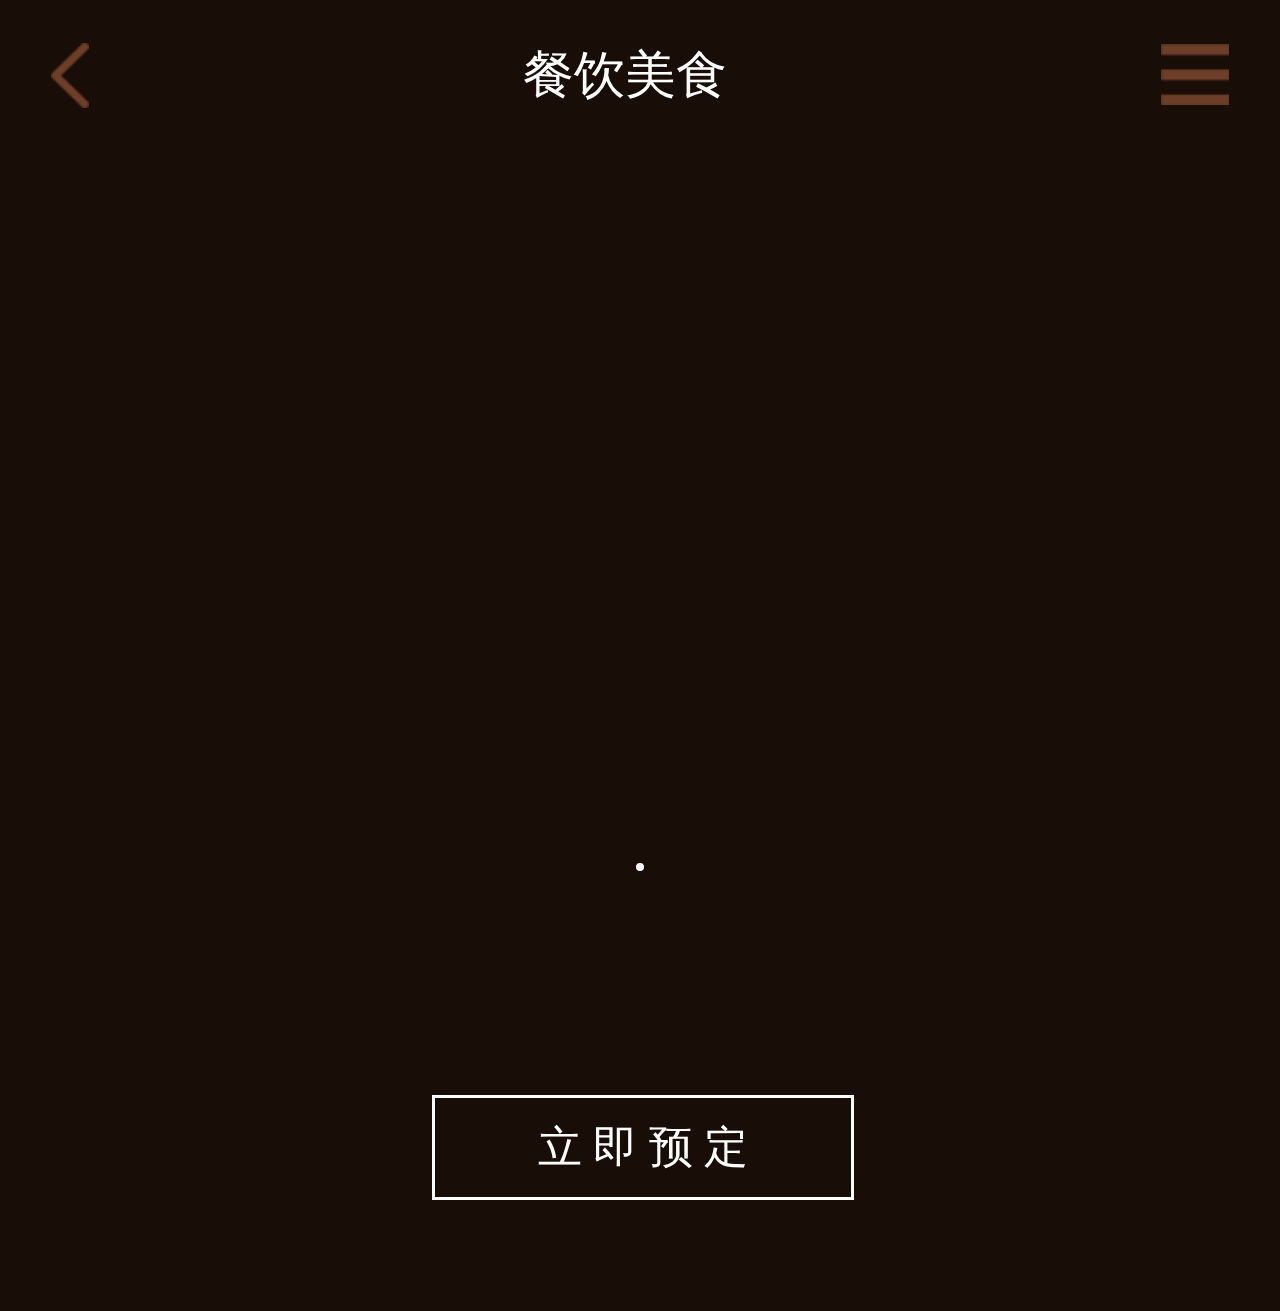
==== template/foodOrder.html @ 0a058b33 "BeiYuan GrandHotel" ====
<!DOCTYPE html>
<html lang="en">
<head>
    <meta charset="UTF-8">
    <meta name="viewport" content="initial-scale=1, maximum-scale=1, user-scalable=no, width=device-width">
    <title>餐饮预订</title>
    <script src="../js/jquery-3.1.0.min.js"></script>
    <script src="../js/swiper-3.4.0.jquery.min.js"></script>
    <link rel="stylesheet" href="../css/swiper.css">
    <link rel="stylesheet" href="../css/style.css">
    <script src="../js/index.js"></script>
</head>
<body class="foodOrder wenquan">
<div class="swiper-container">
    <div class="swiper-wrapper">
        <div class="swiper-slide content">
            <header>
                <a href="food.html" class="return"></a>
                <h1>餐饮美食</h1>
                <button type="button" class="menu-button"></button>
            </header>
            <section class="main">
                <!-- Swiper -->
                <div class="swiper-container3">
                    <div class="swiper-wrapper">
                    </div>
                    <div class="swiper-pagination"></div>
                </div>
                <h2></h2>
                <p></p>
                <div class="compInfo">
                    <p class="place"></p>
                    <p class="time"></p>
                </div>
                <div class="order">
                    <a href="javascript:;">立 即 预 定</a>
                </div>
                <div class="comfirm">
                    <p>010-84832266</p>
                    <div><span>取消</span><span>通话</span></div>
                </div>
            </section>
        </div>
        <ul class="swiper-slide menu">
        </ul>
    </div>
</div>
</body>
</html>
<script>
    $.ajax({
        type:"get",
        url:"../json/food.json",
        async:true,
        success:function(data){
            rDate=data[id];
            var swiperTxt='';
            $(rDate.imgsrc).each(function(i,ele){
                swiperTxt+='<div class="swiper-slide">'+'<img src='+ele+'>'+'</div>';
            });
            $('section .swiper-wrapper').html(swiperTxt);
            $('section>h2').html(rDate.title);
            $('section>p').html(rDate.txt);
            $('section .place').html(rDate.place);
            $('section .time').html(rDate.time[0]+'<br>'+rDate.time[1]);
            $('.comfirm>p').html(rDate.telephone)
        }
    });
</script>
---- css/style.css ----
body,h1,h2,h3,h4,p,ul,li,input{ margin: 0; padding: 0;}
body { font-family: "Microsoft YaHei UI Light"; width: 100vw; height: 100vh;color: #ffffff;}
ul,li{list-style: none}
a{text-decoration: none; color: #ffffff;}
img{ vertical-align: top;border: none;}
input{border: none;}
header .menu-button{outline: none;}
h1{ font-size: 0.3rem; font-weight: normal; flex: inherit}
.swiper-pagination-bullet-active{ background: #fff; }
/*----------------------------index--------------------------------------------*/
#index{
    background: url("../images/index-bg.png") no-repeat left top/cover;
    font-size: 0.32rem;
}
#index .side{
    width: 3.1rem;
    height: 100vh;
    background: rgba(0,0,0,.72);
}
#index .logo{
    width: 100%;
    text-align: center;
    padding: 0.48rem 0 0.66rem;
}
#index .logo img{
    width: 1.62rem;
}
#index .side ul{
    display: flex;  display: -webkit-flex;
    flex-direction: column;
    align-items:center;
}
#index .side li{
    width: 1.74rem;
    height: 1.06rem;
    box-sizing: border-box;
    line-height: 1.06rem;
    padding-top: 0.02rem;
    position: relative;
    text-align: center;
}
.action a{ color: #c98010; }
#index .side li::after{
    content: "";
    display: block;
    position: absolute;
    left: 0;
    bottom:  0.02rem;
    width: 100%;
    height: 0.02rem;
    background-image: -webkit-linear-gradient(left,#59504a 25%,#fff 50%,#59504a 95%);
}
header{
    height: 0.88rem;
    padding: 0 0.3rem;
    background: #190d07;
    display: flex;  display: -webkit-flex;
    justify-content: space-between;
}
header a{
    display: block;
    height: 100%;
    width: 0.22rem;
    background: url("../images/return.png") no-repeat left center/0.22rem;
}
header button{
    display: block;
    border: none;
    height: 100%;
    width: 0.4rem;
    background: url("../images/three.png") no-repeat left center/0.4rem;
}
header h1{
    line-height: 0.88rem;
}
.swiper-container .content{min-height: 100vh}
.menu{
    background: #190d07;
    width: 2.9rem;
    height: 100vh;
    font-size: 0.3rem;
    line-height: 0.78rem;
    padding-left: 0.3rem;
    display: flex;  display: -webkit-flex;
    flex-direction: column;
    justify-content:center;
    z-index: 66;
}
.menu li{height: 0.78rem;}
/*背景*/
.entertain,.meeting,.wedding,.meetingReport,.guestDeluxRoom,.work{background:#190d07 url("../images/other-bg.png") no-repeat left top/cover;}

/*=========康体娱乐=============*/
.entertain{
    font-size: 0.32rem;
    color: #ffffff;
}
.entertain .main li{
    height: 3.1rem;
    margin-bottom: 0.1rem;
    position: relative;
}
.entertain .main img { width: 100%;}
.entertain .main p{
    text-align: center;
    font-size: 0.24rem;
    padding:0 0.6rem;
    word-break:keep-all;
    position: absolute;
    top: 0.7rem;
}
 .entertain .main h2{
    position: absolute;
    left: 0.3rem;
    top: 0.2rem;
    font-size: 0.26rem;
}
.entertain .main a{
    display: block;
    width: 100%;
    height: 100%;
}
/*北苑温泉*/
.wenquan{background: #190d07; text-align: center;
    }
.wenquan .swiper-container3{height: 5.54rem; position: relative;}
.wenquan .swiper-container3 .swiper-slide img{
    max-width: 100%;
    min-height: 100%;
    overflow: hidden;
}
.wenquan h2{
    font-size: 0.32rem;
    height: 0.84rem;
    line-height: 0.84rem;
    padding-top: 0.23rem;
}
.wenquan p{
    font-size: 0.24rem;
    word-break:keep-all;
    padding: 0 0.9rem ;
    line-height: 0.36rem;
}
.wenquan .order{
    position: absolute;
    bottom: 0.65rem;
    left: 50%;
    margin-left: -1.22rem;
}
.wenquan .order a{
    display: block;
    width: 2.44rem;
    height: 0.58rem;
    border: 0.02rem solid #fff;
    line-height: 0.58rem;
    font-size: 0.26rem;
}
/*北苑健身*/
.jianshen p{padding: 0 1.2rem ;}
/*=========会议会展=============*/
.meeting .main p{ padding:0 1.2rem; }
/*多功能会议厅*/
.meetingReport .swiper-container2 {
    /*   width: 7.5rem;*/
 width: 100%;
height: 100vh;
padding-top: 1.24rem;
}
.meetingReport .swiper-container2 .swiper-slide{
    width: 5.3rem;
    height: 7.4rem;
}
.meetingReport .swiper-container2 .swiper-slide .txt{
background: #ffffff;
width: 100%;
height: 2.72rem;
line-height: 0.36rem;
color: #6d3f28;
box-sizing: border-box;
padding: 0.28rem 0 0 0.35rem;
word-break:keep-all;
}
.meetingReport .swiper-container2 .swiper-slide h3{ font-size: 0.3rem; }
.meetingReport .swiper-container2 .swiper-slide p:nth-of-type(1){ font-size: 0.28rem;
font-weight: bold;padding: 0.07rem 0 }
.meetingReport .swiper-container2 .swiper-slide p:nth-of-type(2){ font-size: 0.24rem;}
.meetingReport .swiper-container2 .swiper-slide img{
width: 100%;
height: 4.68rem;
}
.meetingReport .swiper-container2 .swiper-slide::after{
content:"";
position: absolute;
bottom: -0.75rem;
left: 1.9rem;
width: 1.5rem;
height: 1.5rem;
border-radius: 50%;
background:#342010;
}
/*=========舒适客房=============*/
.guestRoom .main p{ padding:0 1.7rem; }
/*豪华大床房*/
.guestDeluxRoom .swiper-container3{position: relative;height: 4.52rem; }
.guestDeluxRoom .swiper-container3 .swiper-slide img{ height: 100%; width: 100%;}
.guestDeluxRoom .detailTxt p{padding: 0 0.6rem 0.18rem 0.6rem;  }
.guestDeluxRoom .detailTxt li{
    font-size: 0.2rem;
    word-break:keep-all;
    height: 0.36rem;
    line-height: 0.36rem;
}
.guestDeluxRoom .detailTxt li::before{
    content: "● ";
    color: #ffffff;
}
/*确认预订*/
.guestRoomOrder{background: #2e1a10;font-size: 0.28rem;}
.guestRoomOrder .swiper-container3{ height: 4.52rem;
    position: relative;}
.guestRoomOrder .swiper-container3 img{ height: 100%; width: 100%;}
.guestRoomOrder h2{
    font-size: 0.32rem;
    line-height: 0.85rem;
    height: 0.85rem;
    padding-left: 0.33rem;}
.guestRoomOrder .part{ background: #190d07; padding: 0 0.33rem;
    margin-bottom: 0.13rem;}
.guestRoomOrder .part input{
    background: transparent;
    color: #ffffff;
    font-size: 0.24rem;
    vertical-align: middle;
}
.guestRoomOrder .part label{
    vertical-align: middle;
    float: right;
    padding-left: 0.3rem;}
.guestRoomOrder .part li{
    height: 0.97rem;
    line-height: 0.97rem;
    border-bottom: 1px solid #2e1a10
}
.guestRoomOrder .part1 .roomnum{
    width: 1.58rem;
    float: right;
    display: flex;display: -webkit-flex;
    justify-content: space-between;
}
.guestRoomOrder .part1 i{
    display: block;
    width: 0.42rem;
}
.guestRoomOrder .part1 img{ width: 100%;vertical-align: middle;}
.guestRoomOrder .tabCtrl{ background: #190d07; }
.guestRoomOrder .tabTitle{
    height: 0.85rem;
    line-height: 0.85rem;
    display: flex;display: -webkit-flex;
    justify-content: space-around;
}
.guestRoomOrder .tabTitle span{
    display: block;
    padding-left: 0.33rem;
    flex: 1;
    border-bottom: 0.02rem solid #2e1a10;
}
.guestRoomOrder .tabTitle span.active{ border-bottom: 0.06rem solid #9f7b59;}
.guestRoomOrder .tabTxt{
    padding: 0.4rem 0 1.2rem 0.33rem;
    line-height: 0.42rem;
    font-size: 0.24rem;}
.guestRoomOrder .tabTxt p:nth-of-type(2){  display: none;}
.guestRoomOrder footer{
    position: fixed;
    left: 0;
    bottom: 0;
    width: 100vw;
    height: 1.2rem;
    line-height: 1.2rem;
    display: flex;display: -webkit-flex;
}
.guestRoomOrder footer div{
    background: #2e1a10;
    font-size: 0.32rem;
    flex: 47;
    padding-left: 0.33rem;
}
.guestRoomOrder footer a{
    display: block;
    background: #9f7b59;
    font-size: 0.38rem;
    font-weight: bold;
    flex: 28;
    text-align: center;
}
/*=========婚庆宴会=============*/
.wedding{
    text-align: center;
    font-size: 0.24rem;
}
.wedding p{
    word-break:keep-all;
    padding:0 0.7rem;
    line-height: 0.36rem;
}
.wedding .swiper-container2{
    width:7.5rem;
    padding-top: 1rem;
    padding-bottom: 0.6rem;
}
.wedding .swiper-container2 .swiper-slide {
    height: 6.76rem;
    width: 4.52rem;
}
.wedding .swiper-container2 .swiper-slide img{
    height: 6.76rem;
    border-radius: 0.2rem;
    width: 100%;
}
/*=========餐饮美食=============*/
.foodOrder .swiper-container3{height: 4.52rem;
    position: relative;}
.foodOrder .main>p{padding: 0 2rem 0.56rem;}
.foodOrder .place{
    height: 0.65rem;
    line-height: 0.65rem;
    font-size: 0.2rem;
}
.foodOrder .time{
    line-height: 0.43rem;
    font-size: 0.22rem;
    padding: 0 2.6rem;
}
/*=========商务办公=============*/
.work .swiper-container2{height: 100vh;}
.work .swiper-container2 .swiper-slide{
    padding-top: 0.72rem;
    width: 6.42rem;
    height: 9.28rem;
    border-radius: 0.15rem;
    text-align: center;
    overflow: hidden;
}
.work .swiper-container2 img{
    width: 100%;
    height: 5.08rem;
}
.work .txt{
    background: #ffffff;
    width: 100%;
    height: 4.2rem;
    line-height: 0.33rem;
    color: #656565;
    font-size: 0.28rem;
    box-sizing: border-box;
    padding: 0.72rem 0 0 0;
    word-break:keep-all;
}
/*=========预订电话弹框=============*/
.comfirm{
    background: #ffffff;
    width: 5.4rem;
    height: 2.1rem;
    border-radius: 0.28rem;
    color: #0096ff;
    position: absolute;
    top: 4.9rem;
    left: 1.05rem;
    z-index: 70;
    font-size: 0.36rem;
    overflow: hidden;
    display: none;
}
.comfirm p{
    height: 1.30rem;line-height: 1.30rem;border-bottom: 1px solid #d5d5d5;font-size: 0.36rem;
}
.comfirm>div{
    display: flex;display: -webkit-flex;
}
.comfirm span{flex: 1;
    line-height: 0.8rem;
    text-align: center;}
.comfirm span:nth-of-type(1){border-right: 1px solid #d5d5d5;}
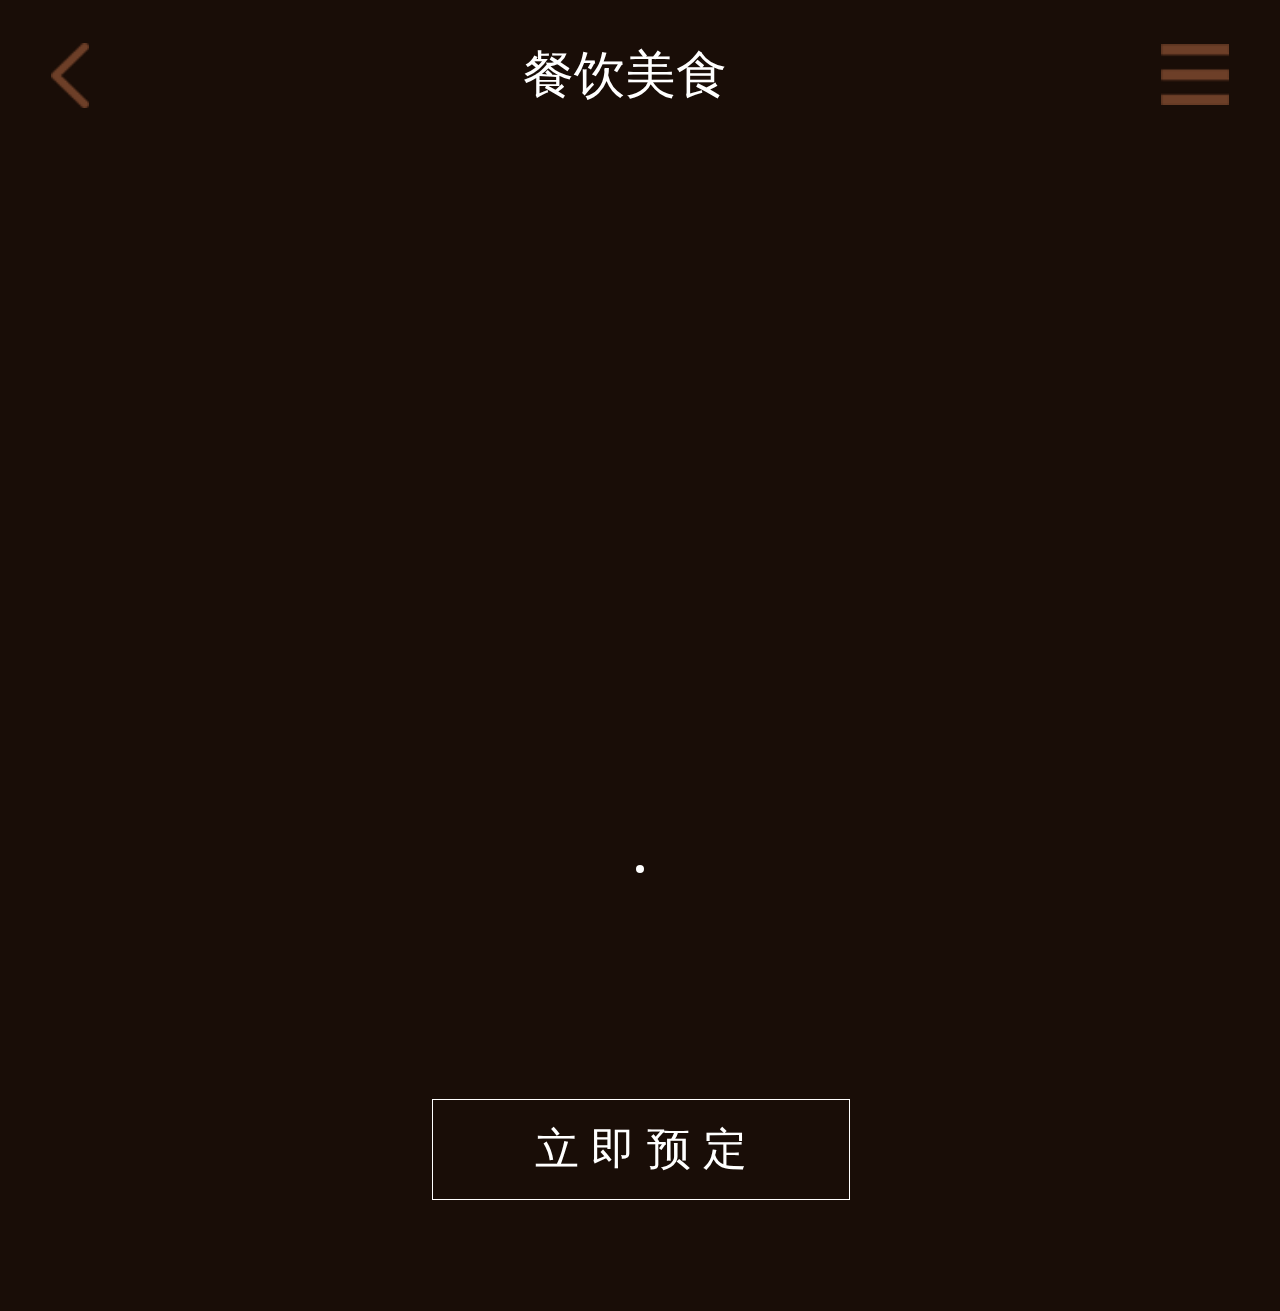
==== commit 2e894449: "container3(order,css,js)" ====
--- a/template/foodOrder.html
+++ b/template/foodOrder.html
@@ -21,7 +21,7 @@
             </header>
             <section class="main">
                 <!-- Swiper -->
-                <div class="swiper-container3">
+                <div class="swiper-container">
                     <div class="swiper-wrapper">
                     </div>
                     <div class="swiper-pagination"></div>
--- a/css/style.css
+++ b/css/style.css
@@ -1,10 +1,11 @@
-body,h1,h2,h3,h4,p,ul,li,input{ margin: 0; padding: 0;}
-body { font-family: "Microsoft YaHei UI Light"; width: 100vw; height: 100vh;color: #ffffff;}
+body,h1,h2,h3,h4,p,ul,li,input{ margin: 0; padding: 0;-webkit-tap-highlight-color: rgba(0, 0, 0, 0);outline: none;}
+body { font-family:Tahoma,Arial,Roboto,”Droid Sans”,”Helvetica Neue”,”Droid Sans Fallback”,”Heiti SC”,sans-self; width: 100vw; height: 100vh;color: #ffffff;}
 ul,li{list-style: none}
 a{text-decoration: none; color: #ffffff;}
 img{ vertical-align: top;border: none;}
 input{border: none;}
-header .menu-button{outline: none;}
+header .menu-button{outline: none;-webkit-tap-highlight-color: rgba(0, 0, 0, 0);}
+div{-webkit-tap-highlight-color: rgba(0, 0, 0, 0);outline: none;}
 h1{ font-size: 0.3rem; font-weight: normal; flex: inherit}
 .swiper-pagination-bullet-active{ background: #fff; }
 /*----------------------------index--------------------------------------------*/
@@ -123,8 +124,8 @@
 /*北苑温泉*/
 .wenquan{background: #190d07; text-align: center;
     }
-.wenquan .swiper-container3{height: 5.54rem; position: relative;}
-.wenquan .swiper-container3 .swiper-slide img{
+.wenquan .main .swiper-container{height: 5.54rem; position: relative;}
+.wenquan .main .swiper-container .swiper-slide img{
     max-width: 100%;
     min-height: 100%;
     overflow: hidden;
@@ -141,19 +142,19 @@
     padding: 0 0.9rem ;
     line-height: 0.36rem;
 }
-.wenquan .order{
+.order{
     position: absolute;
     bottom: 0.65rem;
     left: 50%;
     margin-left: -1.22rem;
-}
-.wenquan .order a{
-    display: block;
+    border: 1px solid #fff;
     width: 2.44rem;
     height: 0.58rem;
-    border: 0.02rem solid #fff;
     line-height: 0.58rem;
     font-size: 0.26rem;
+}
+.order a{
+    display: block;
 }
 /*北苑健身*/
 .jianshen p{padding: 0 1.2rem ;}
@@ -201,8 +202,8 @@
 /*=========舒适客房=============*/
 .guestRoom .main p{ padding:0 1.7rem; }
 /*豪华大床房*/
-.guestDeluxRoom .swiper-container3{position: relative;height: 4.52rem; }
-.guestDeluxRoom .swiper-container3 .swiper-slide img{ height: 100%; width: 100%;}
+.guestDeluxRoom .main .swiper-container{position: relative;height: 4.52rem; }
+.guestDeluxRoom .main .swiper-container .swiper-slide img{ height: 100%; width: 100%;}
 .guestDeluxRoom .detailTxt p{padding: 0 0.6rem 0.18rem 0.6rem;  }
 .guestDeluxRoom .detailTxt li{
     font-size: 0.2rem;
@@ -216,9 +217,9 @@
 }
 /*确认预订*/
 .guestRoomOrder{background: #2e1a10;font-size: 0.28rem;}
-.guestRoomOrder .swiper-container3{ height: 4.52rem;
+.guestRoomOrder .main .swiper-container{ height: 4.52rem;
     position: relative;}
-.guestRoomOrder .swiper-container3 img{ height: 100%; width: 100%;}
+.guestRoomOrder .main .swiper-container img{ height: 100%; width: 100%;}
 .guestRoomOrder h2{
     font-size: 0.32rem;
     line-height: 0.85rem;
@@ -294,6 +295,12 @@
     flex: 28;
     text-align: center;
 }
+.guestDeluxRoom .order{
+    position: static;
+    bottom: 0;
+    left: 0;
+    margin: 0.44rem 0 0 2.53rem;
+}
 /*=========婚庆宴会=============*/
 .wedding{
     text-align: center;
@@ -319,7 +326,7 @@
     width: 100%;
 }
 /*=========餐饮美食=============*/
-.foodOrder .swiper-container3{height: 4.52rem;
+.foodOrder .main .swiper-container{height: 4.52rem;
     position: relative;}
 .foodOrder .main>p{padding: 0 2rem 0.56rem;}
 .foodOrder .place{
@@ -381,4 +388,4 @@
 .comfirm span{flex: 1;
     line-height: 0.8rem;
     text-align: center;}
-.comfirm span:nth-of-type(1){border-right: 1px solid #d5d5d5;}+.comfirm span:nth-of-type(1){border-right: 1px solid #d5d5d5;}
